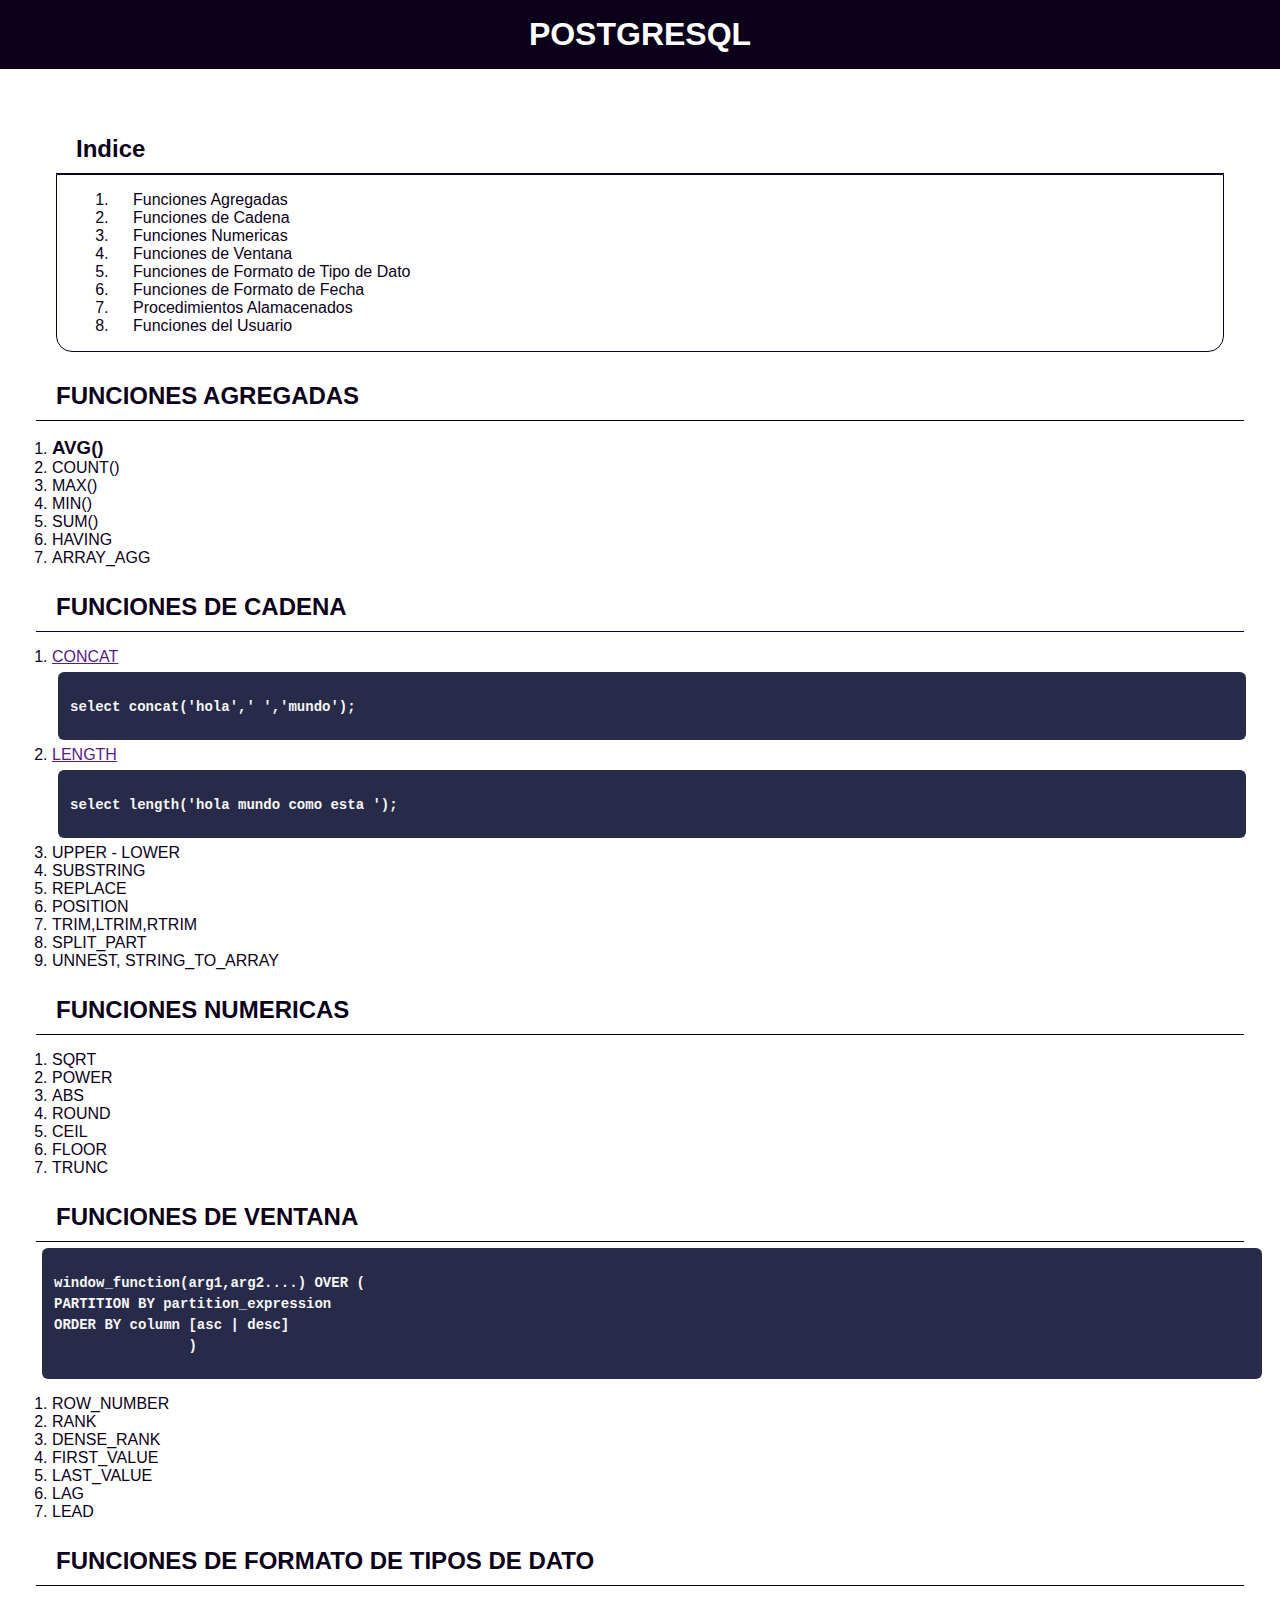
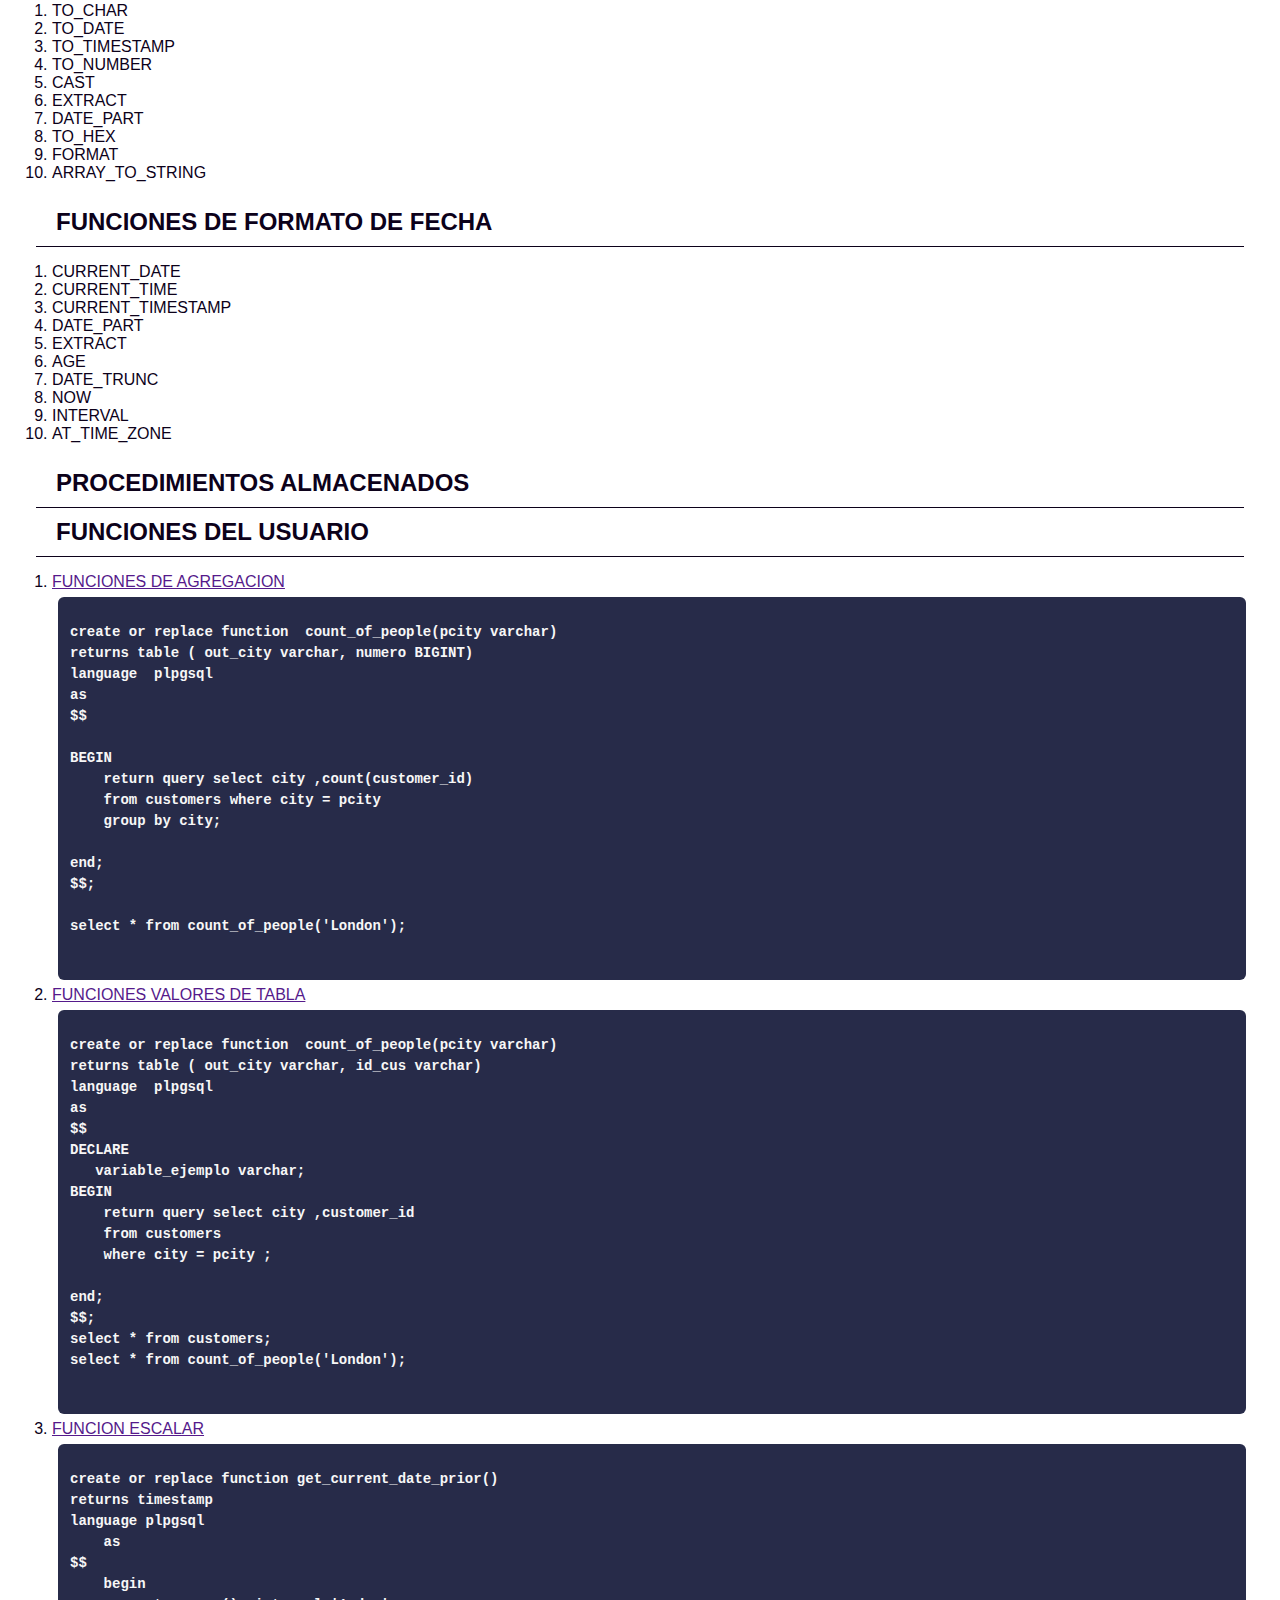
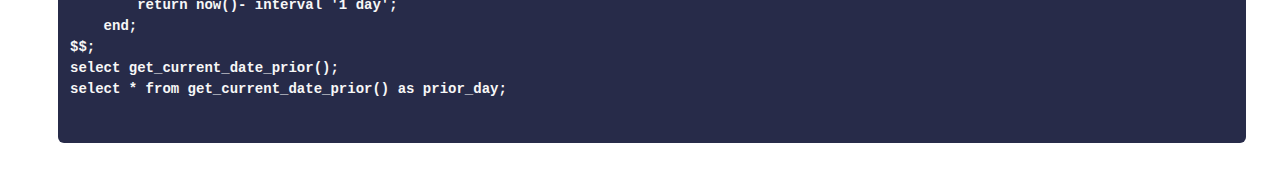
==== index.html @ 06e871d8 "First commit" ====
<!DOCTYPE html>
<html lang="en">
<head>
    <meta charset="UTF-8">
    <meta name="viewport" content="width=device-width, initial-scale=1.0">
    <title>PostgreSQL</title>
    <link rel="stylesheet" href="style.css">
</head>
<body>
    <header>
        <h1>POSTGRESQL</h1>

    </header>
    <main>
        <aside id="indice">
            <h2>Indice</h2>
            <div>
                <ol>
                    <li ><a href="#fa">Funciones Agregadas</a></li>
                    <li ><a href="#fc">Funciones de Cadena</a></li>
                    <li ><a href="#fn">Funciones Numericas</a></li>
                    <li ><a href="#fv">Funciones de Ventana</a></li>
                    <li ><a href="#fftd">Funciones de Formato de Tipo de Dato</a></li>
                    <li ><a href="#fff">Funciones de Formato de Fecha</a></li>
                    <li ><a href="#pa">Procedimientos Alamacenados</a></li>
                    <li ><a href="#fu">Funciones del Usuario</a></li>
                    
                </ol>
            </div>
           
        </aside>
        <section id="fa">
            <h2>FUNCIONES AGREGADAS</h2>
            <ol>
                <li>
                    <h3>AVG()</h3>


                </li>
                <li>COUNT()</li>
                <li>MAX()</li>
                <li>MIN()</li>
                <li>SUM()</li>
                <li>HAVING</li>
                <li>ARRAY_AGG</li>
            </ol>
        </section>
        <section id="fc">
            <h2>FUNCIONES DE CADENA</h2>

            <ol>
                <li>
                    <a href="">CONCAT</a>
                    <div class="div_code">
<pre class="code_edit">
<code>
select concat('hola',' ','mundo');
</code>
</pre>    
                    </div>
                </li>
                <li>
                    <a href="">LENGTH</a>
                    <div class="div_code">
<pre class="code_edit">
<code>
select length('hola mundo como esta ');
</code>
</pre>    
                    </div>
                </li>
                <li>UPPER - LOWER</li>
                <li>SUBSTRING</li>
                <li>REPLACE</li>
                <li>POSITION</li>
                <li>TRIM,LTRIM,RTRIM</li>
                <li>SPLIT_PART</li>
                <li>UNNEST, STRING_TO_ARRAY</li>
             
            </ol>
        </section>
        <section id="fn">
            <h2>FUNCIONES NUMERICAS</h2>
            <ol>
                <li>SQRT</li>
                <li>POWER</li>
                <li>ABS</li>
                <li>ROUND</li>
                <li>CEIL</li>
                <li>FLOOR</li>
                <li>TRUNC</li>
            </ol>

        </section>
    
        <section id="fv">
            <h2>FUNCIONES DE VENTANA</h2>
            <div class="div_code">
                <pre class="code_edit">
                <code>
window_function(arg1,arg2....) OVER (
PARTITION BY partition_expression
ORDER BY column [asc | desc]
                )</code>
                </pre>    
                </div>
           
            <ol>
                <li>ROW_NUMBER</li>
                <li>RANK</li>
                <li>DENSE_RANK</li>
                <li>FIRST_VALUE</li>
                <li>LAST_VALUE</li>
                <li>LAG</li>
                <li>LEAD</li>
            </ol>
        </section>
        <section id="fftd">
            <h2>FUNCIONES DE FORMATO DE TIPOS DE DATO</h2>
            <ol>
                <li>TO_CHAR</li>
                <li>TO_DATE</li>
                <li>TO_TIMESTAMP</li>
                <li>TO_NUMBER</li>
                <li>CAST</li>
                <li>EXTRACT</li>
                <li>DATE_PART</li>
                <li>TO_HEX</li>
                <li>FORMAT</li>
                <li>ARRAY_TO_STRING</li>
            </ol>
        </section>
        <section id="fff">
            <h2>FUNCIONES DE FORMATO DE FECHA</h2>
            <ol>
                <li>CURRENT_DATE</li>
                <li>CURRENT_TIME</li>
                <li>CURRENT_TIMESTAMP</li>
                <li>DATE_PART</li>
                <li>EXTRACT</li>
                <li>AGE</li>
                <li>DATE_TRUNC</li>
                <li>NOW</li>
                <li>INTERVAL</li>
                <li>AT_TIME_ZONE</li>
            </ol>
          
        </section>
        <section id="pa">
            <h2>PROCEDIMIENTOS ALMACENADOS</h2>
        </section>
        <section id="fu">
            <h2>FUNCIONES DEL USUARIO</h2>
            <ol>
                <li>
                    <a href="">FUNCIONES DE AGREGACION</a>
                    <div class="div_code">
                        <pre class="code_edit">
                        <code>
create or replace function  count_of_people(pcity varchar)
returns table ( out_city varchar, numero BIGINT)
language  plpgsql
as
$$

BEGIN
    return query select city ,count(customer_id) 
    from customers where city = pcity 
    group by city;

end;
$$;

select * from count_of_people('London');
                        </code>
                        </pre>    
                    </div>
                </li>
                <li><a href="">FUNCIONES VALORES DE TABLA</a>
                    <div class="div_code">
                        <pre class="code_edit">
                        <code>
create or replace function  count_of_people(pcity varchar)
returns table ( out_city varchar, id_cus varchar)
language  plpgsql
as
$$
DECLARE
   variable_ejemplo varchar;
BEGIN
    return query select city ,customer_id 
    from customers 
    where city = pcity ;

end;
$$;
select * from customers;
select * from count_of_people('London');                        
                        </code>
                        </pre>    
                    </div>
                </li>
                <li>
                    <a href="">FUNCION ESCALAR</a>
                    <div class="div_code">
                        <pre class="code_edit">
                        <code>
create or replace function get_current_date_prior()
returns timestamp
language plpgsql
    as
$$
    begin
        return now()- interval '1 day';
    end;
$$;
select get_current_date_prior();
select * from get_current_date_prior() as prior_day;
                        </code>
                        </pre>    
                    </div>
                </li>
            </ol>
          
        </section>
    </main>
    <footer>
        <p>Autor : Karen Choquecallata Mancilla</p>
    </footer>
</body>

</html>
---- style.css ----
*{
    margin: 0;
    padding: 0;
}
body{
    
    color: white;
    font-family:'Segoe UI', Tahoma, Geneva, Verdana, sans-serif
}
header{
    background-color: rgb(12, 1, 26);
    color: white;
    padding: 16px;
    text-align: center;
}
aside{
    margin: 20px;
}
aside div {
    border: 1px solid  rgb(12, 1, 26);
    padding-left: 40px;
    border-radius: 0 0 16px 16px;
}
aside a{
    color:  rgb(12, 1, 26);
    margin-left: 20px;
    text-decoration: none;
}
main{
   
    margin: 20px;
    padding: 16px;
}

h2{
    padding: 10px;
    padding-left: 20px;
    border-bottom: 1px solid rgb(12, 1, 26);
    /* border-radius: 12px; */
    color:  rgb(12, 1, 26);
}
ol{
    margin: 16px;
    color:  rgb(12, 1, 26);
}

.div_code{
    text-align: left;
    margin: 6px;
    /* background-color: white;
    color: black;
    border: 1px solid gray;
    border-radius: 16px;
    padding: 16px;
    margin: 8px; */
    /* text-align: center; */
}
.code_edit{
    display: block; 
	padding: 3px 12px ; 
	font-size: 14px; 
	line-height: 20px;
	width: 100%;
	background-color: #272b49;
    border-radius: 6px;
	font-family: arial;
	color: #f7f7f7;
	font-weight: bold;
}
code{
    text-align: left;
   
}
footer{
    margin: 20px;
    text-align: right;
}
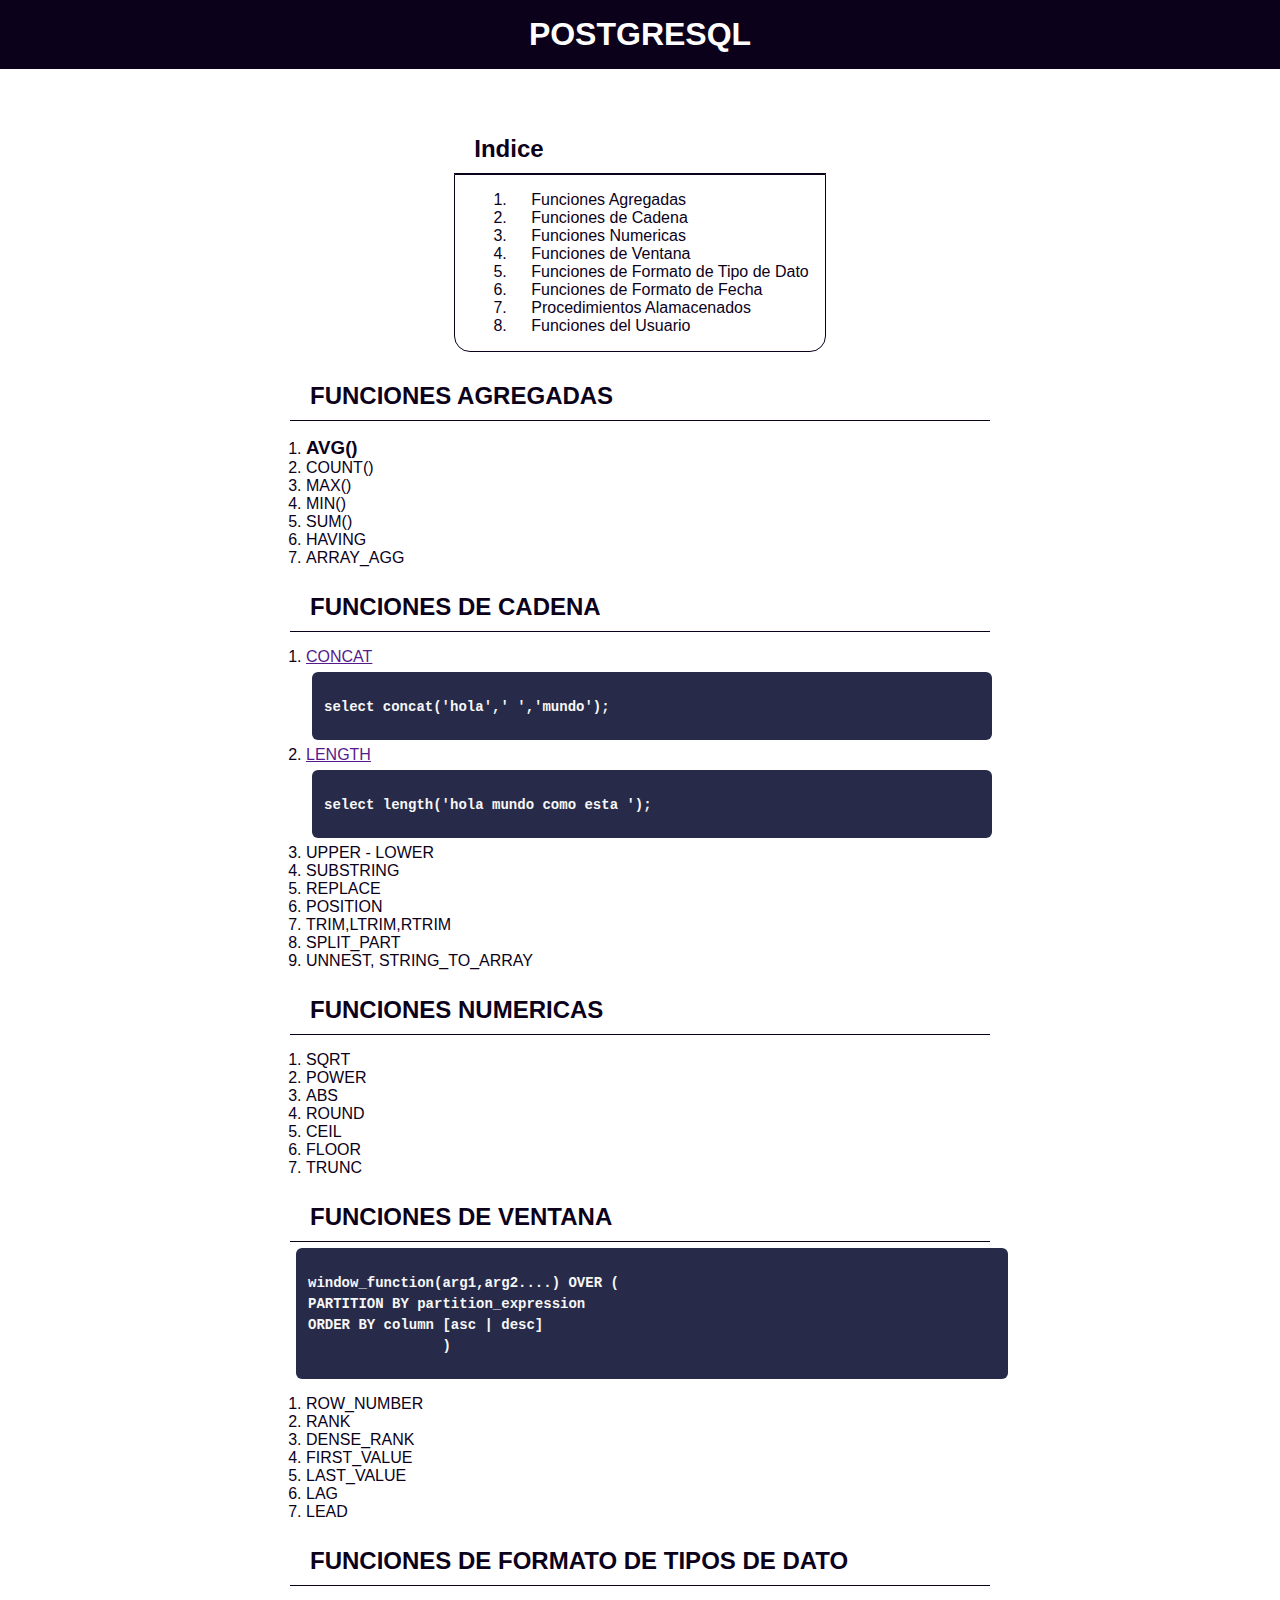
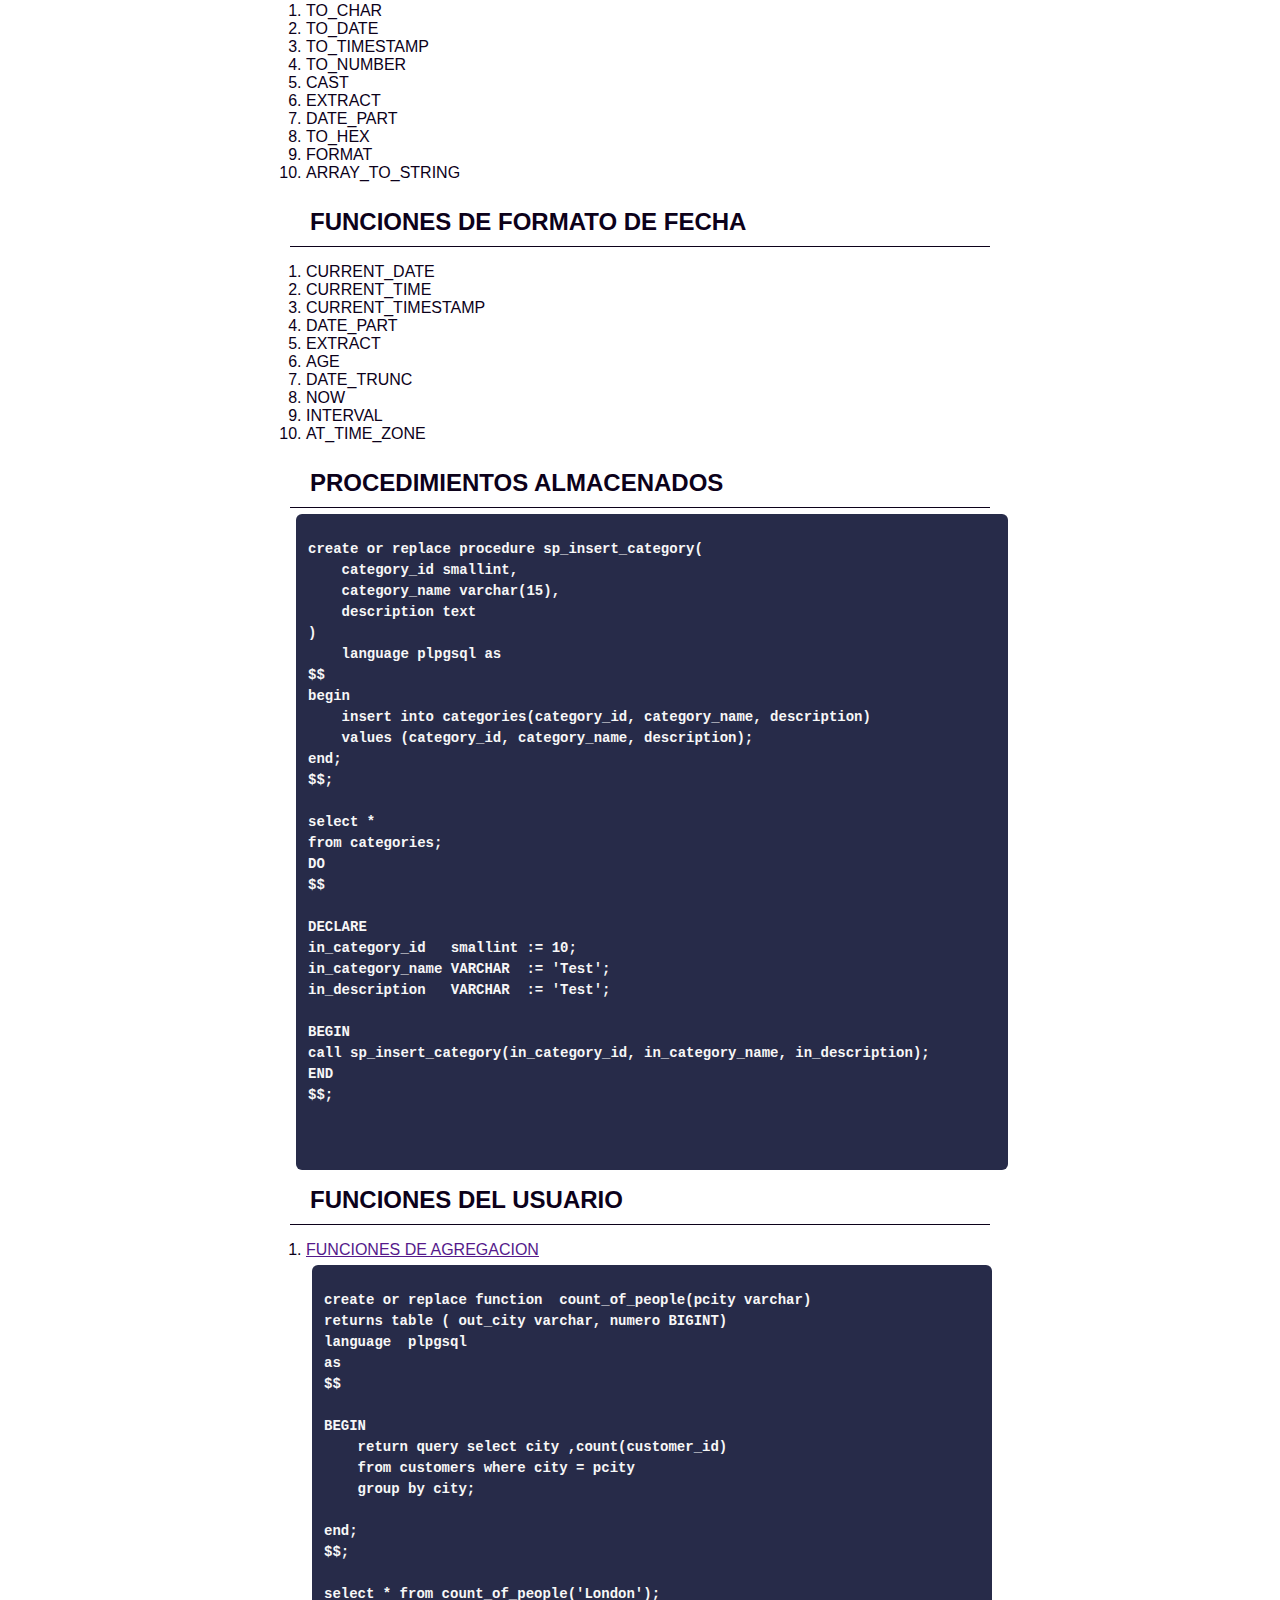
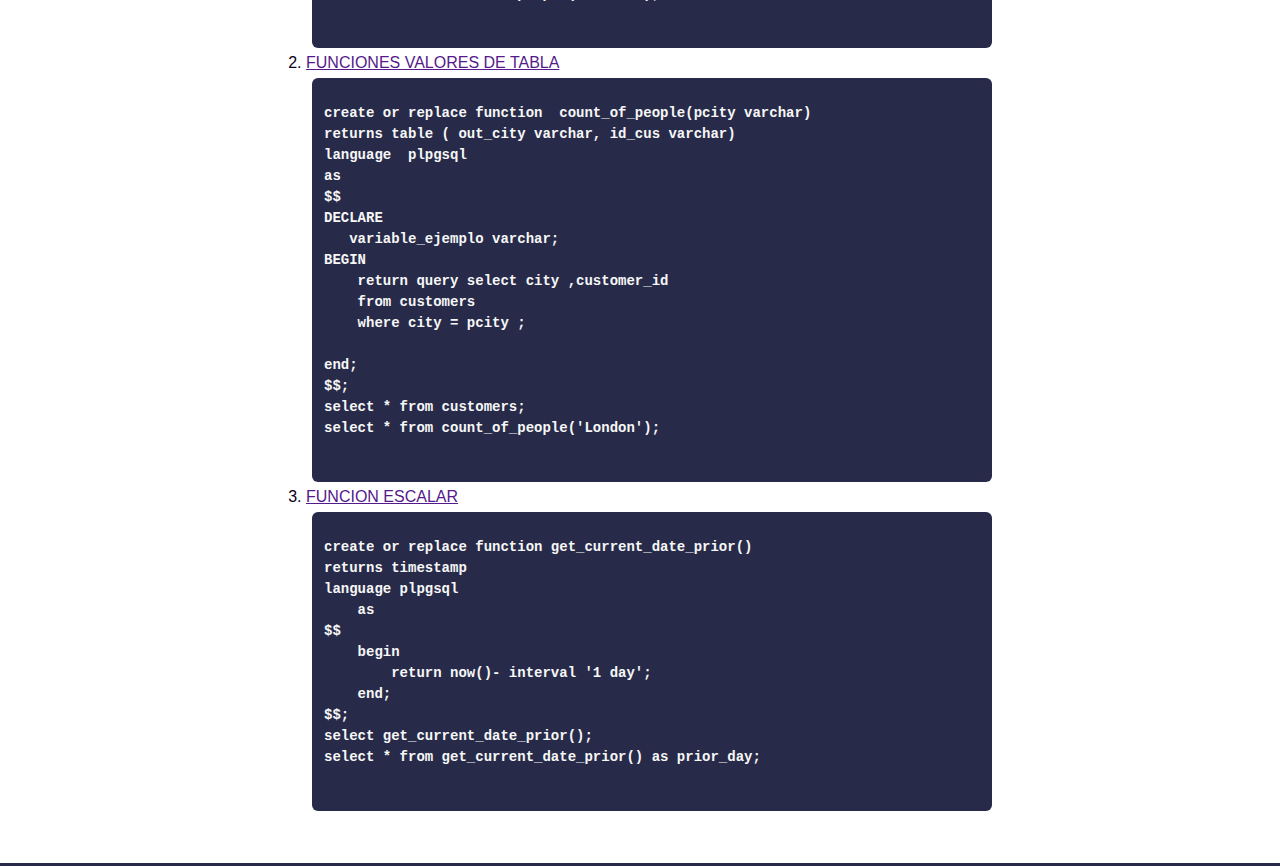
==== commit 716e826f: "Alinear items" ====
--- a/index.html
+++ b/index.html
@@ -148,6 +148,40 @@
         </section>
         <section id="pa">
             <h2>PROCEDIMIENTOS ALMACENADOS</h2>
+            <div class="div_code">
+                <pre class="code_edit">
+                <code>
+create or replace procedure sp_insert_category(
+    category_id smallint,
+    category_name varchar(15),
+    description text
+)
+    language plpgsql as
+$$
+begin
+    insert into categories(category_id, category_name, description)
+    values (category_id, category_name, description);
+end;
+$$;
+
+select *
+from categories;
+DO
+$$
+
+DECLARE
+in_category_id   smallint := 10;
+in_category_name VARCHAR  := 'Test';
+in_description   VARCHAR  := 'Test';
+
+BEGIN
+call sp_insert_category(in_category_id, in_category_name, in_description);
+END 
+$$;
+                    
+                </code>
+                </pre>    
+                </div>
         </section>
         <section id="fu">
             <h2>FUNCIONES DEL USUARIO</h2>
@@ -225,7 +259,7 @@
         </section>
     </main>
     <footer>
-        <p>Autor : Karen Choquecallata Mancilla</p>
+        <p>Autor : KACH</p>
     </footer>
 </body>
 
--- a/style.css
+++ b/style.css
@@ -30,8 +30,14 @@
    
     margin: 20px;
     padding: 16px;
+    display: flex;
+    flex-direction: column ;
+    align-items: center;
 }
-
+section{
+    width: 100%;
+    max-width:700px ;
+}
 h2{
     padding: 10px;
     padding-left: 20px;
@@ -72,6 +78,11 @@
    
 }
 footer{
-    margin: 20px;
-    text-align: right;
+ 
+    
+    background-color: #272b49;
+    margin: 0px;
+    padding: 10px;
+    height: 70px;
+    text-align: center;
 }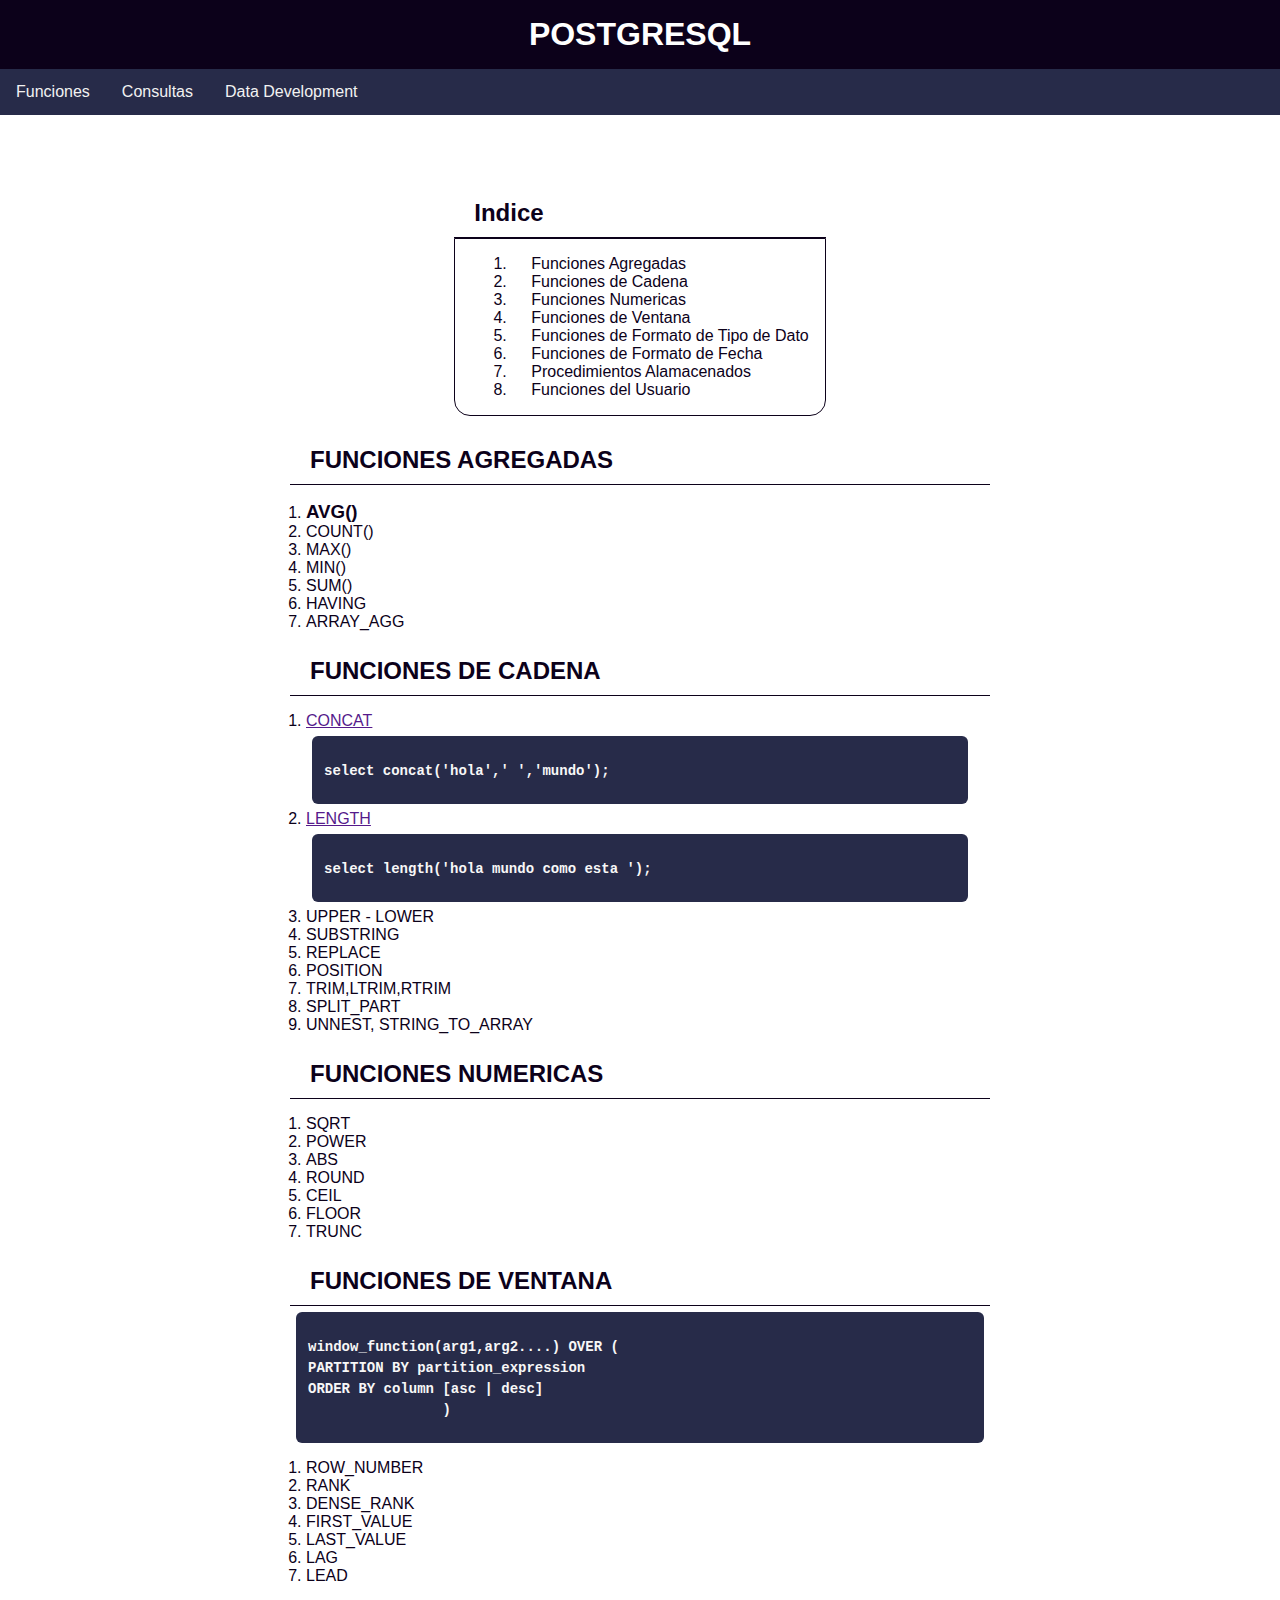
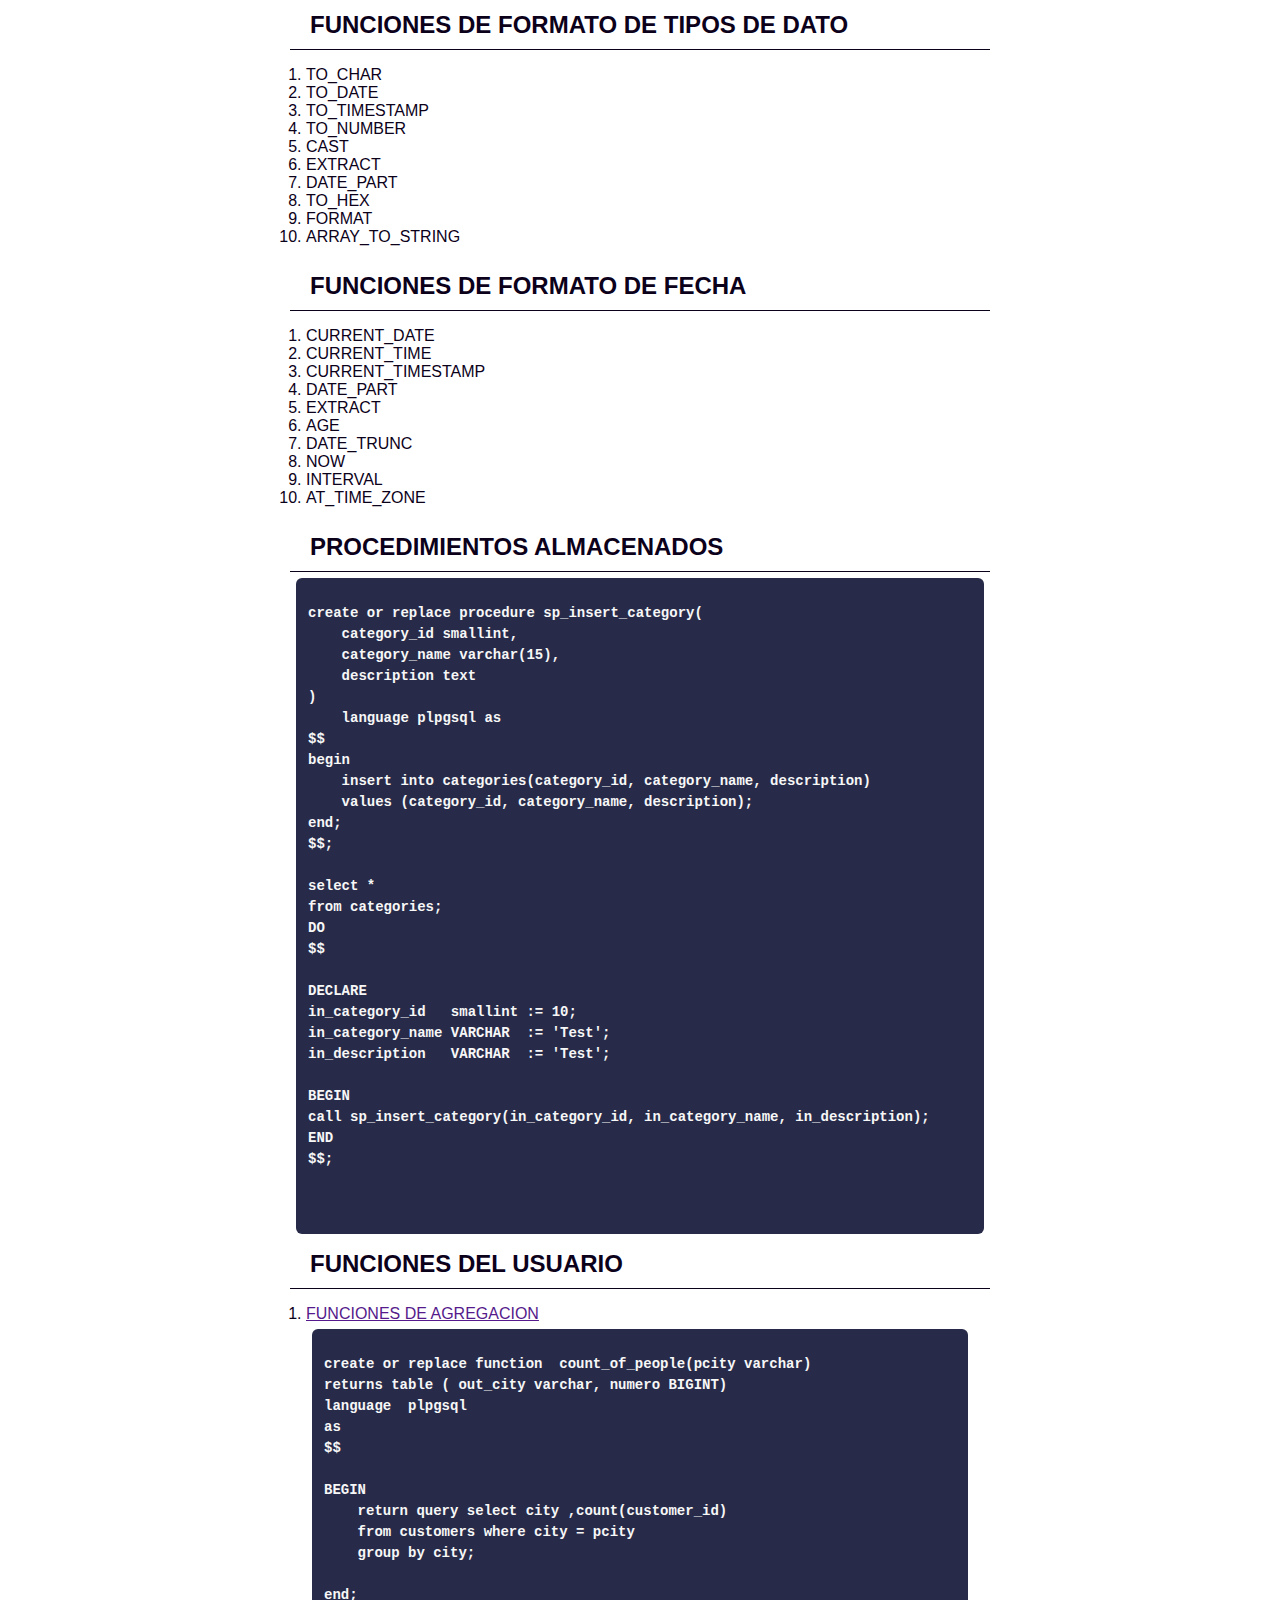
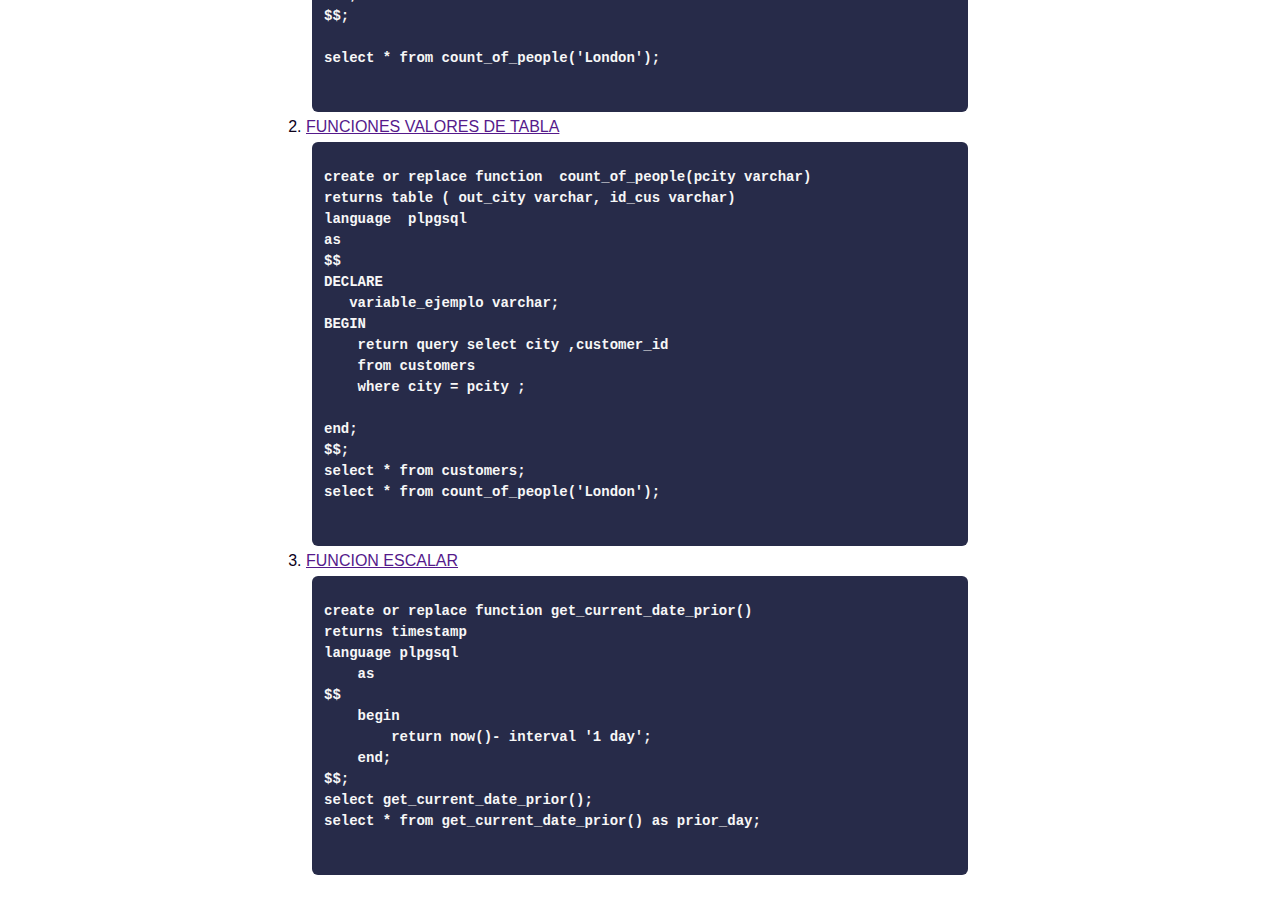
==== commit 3701619c: "add a menu" ====
--- a/index.html
+++ b/index.html
@@ -9,9 +9,14 @@
 <body>
     <header>
         <h1>POSTGRESQL</h1>
-
     </header>
+    <nav class="container_menu padre">
+       <a href="">Funciones</a>
+       <a href="./Pages/Querys.html">Consultas </a>
+       <a href="">Data Development</a>
+    </nav>
     <main>
+        <div>Menu</div>
         <aside id="indice">
             <h2>Indice</h2>
             <div>
--- a/style.css
+++ b/style.css
@@ -1,6 +1,7 @@
 *{
     margin: 0;
     padding: 0;
+    box-sizing: border-box;
 }
 body{
     
@@ -12,6 +13,18 @@
     color: white;
     padding: 16px;
     text-align: center;
+}
+.container_menu{
+    overflow: hidden;
+    background-color: #272b49;
+}
+.container_menu a {
+    float: left;
+    display: block; 
+    color: #f2f2f2;
+    text-align: center;
+    padding: 14px 16px;
+    text-decoration: none;
 }
 aside{
     margin: 20px;
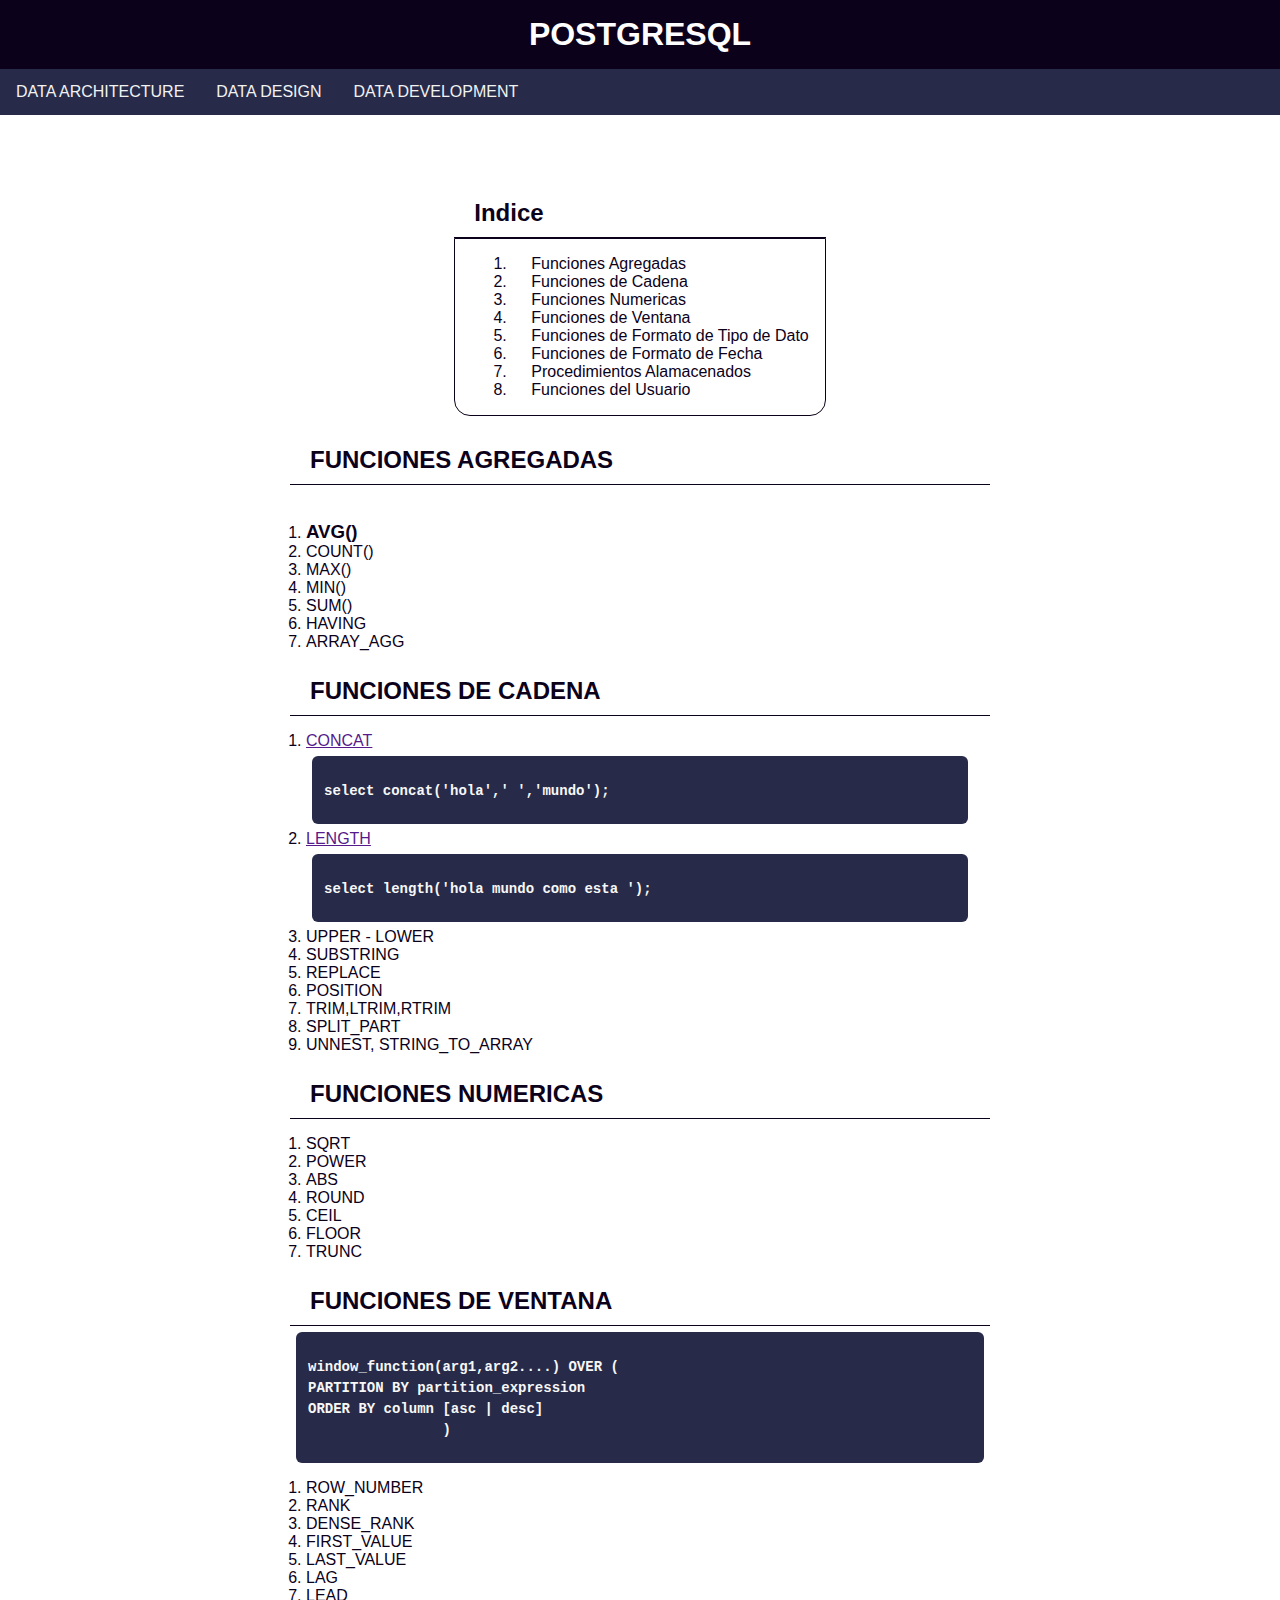
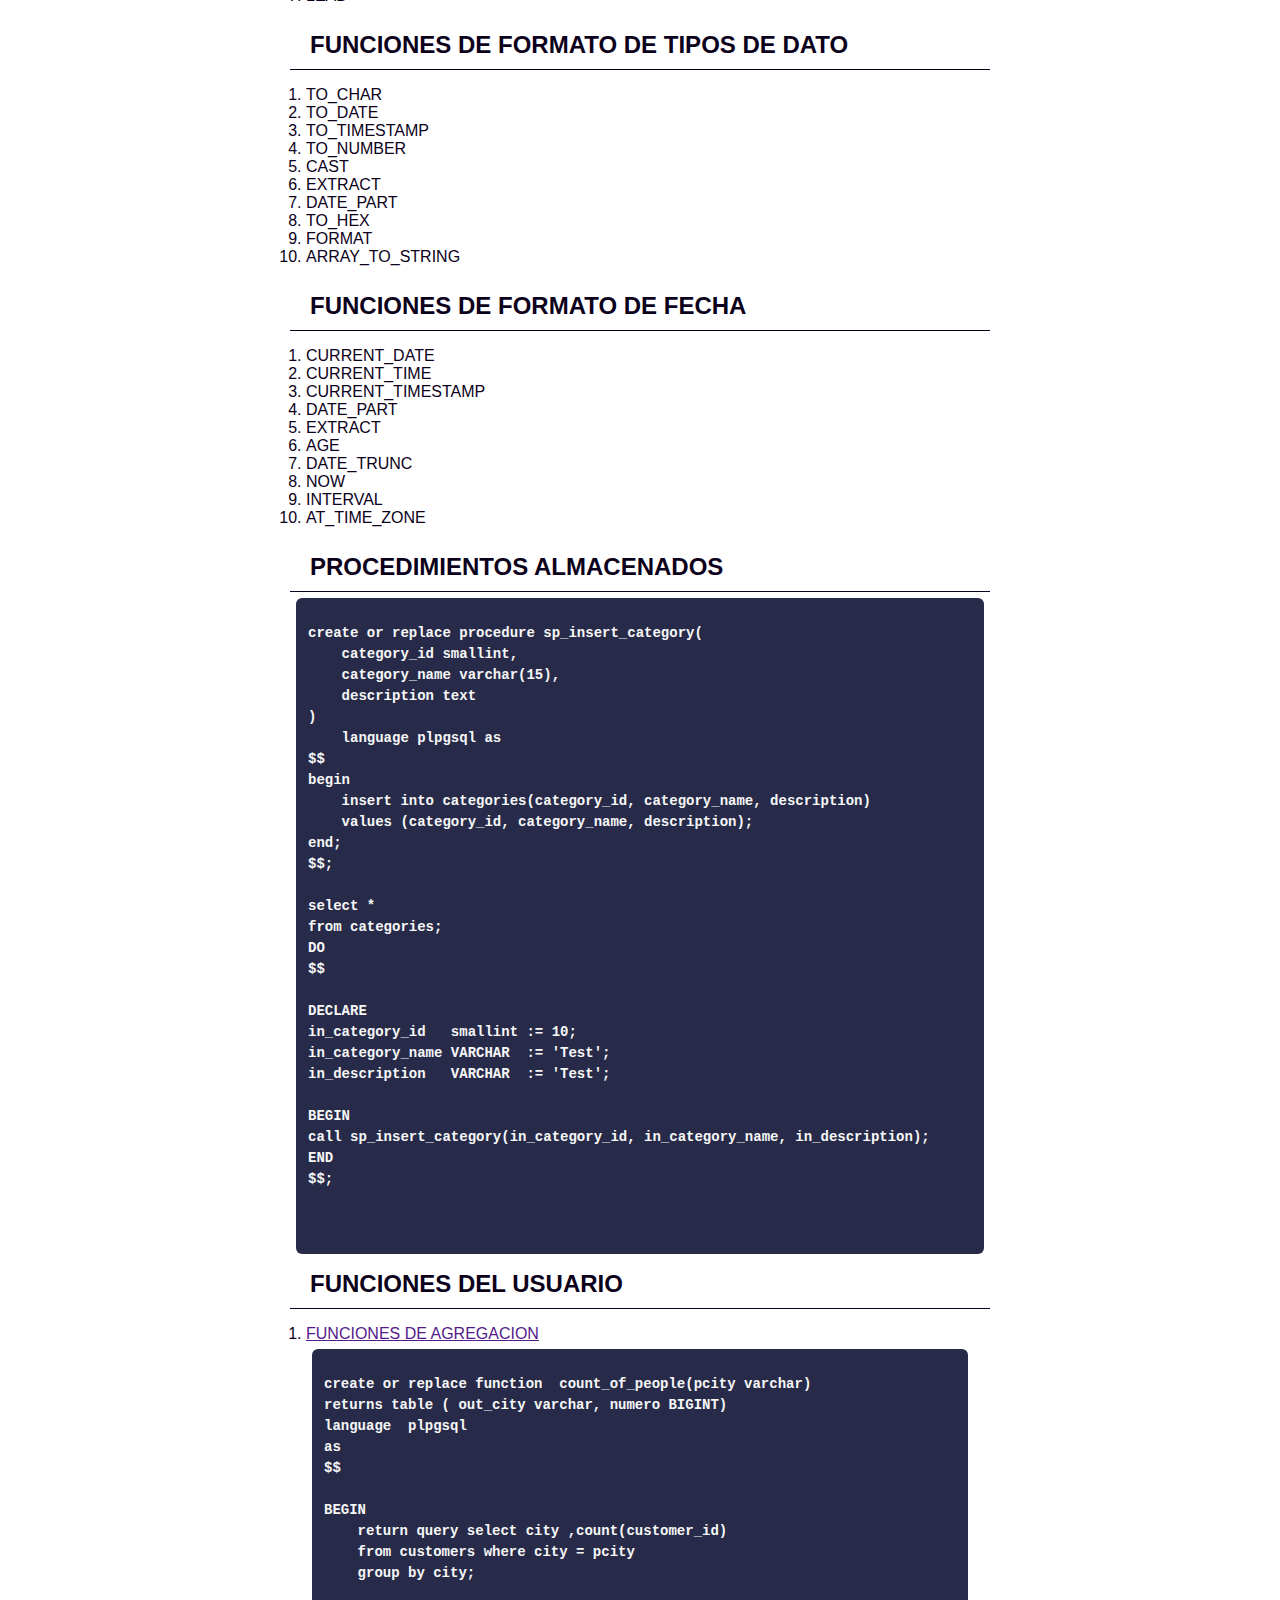
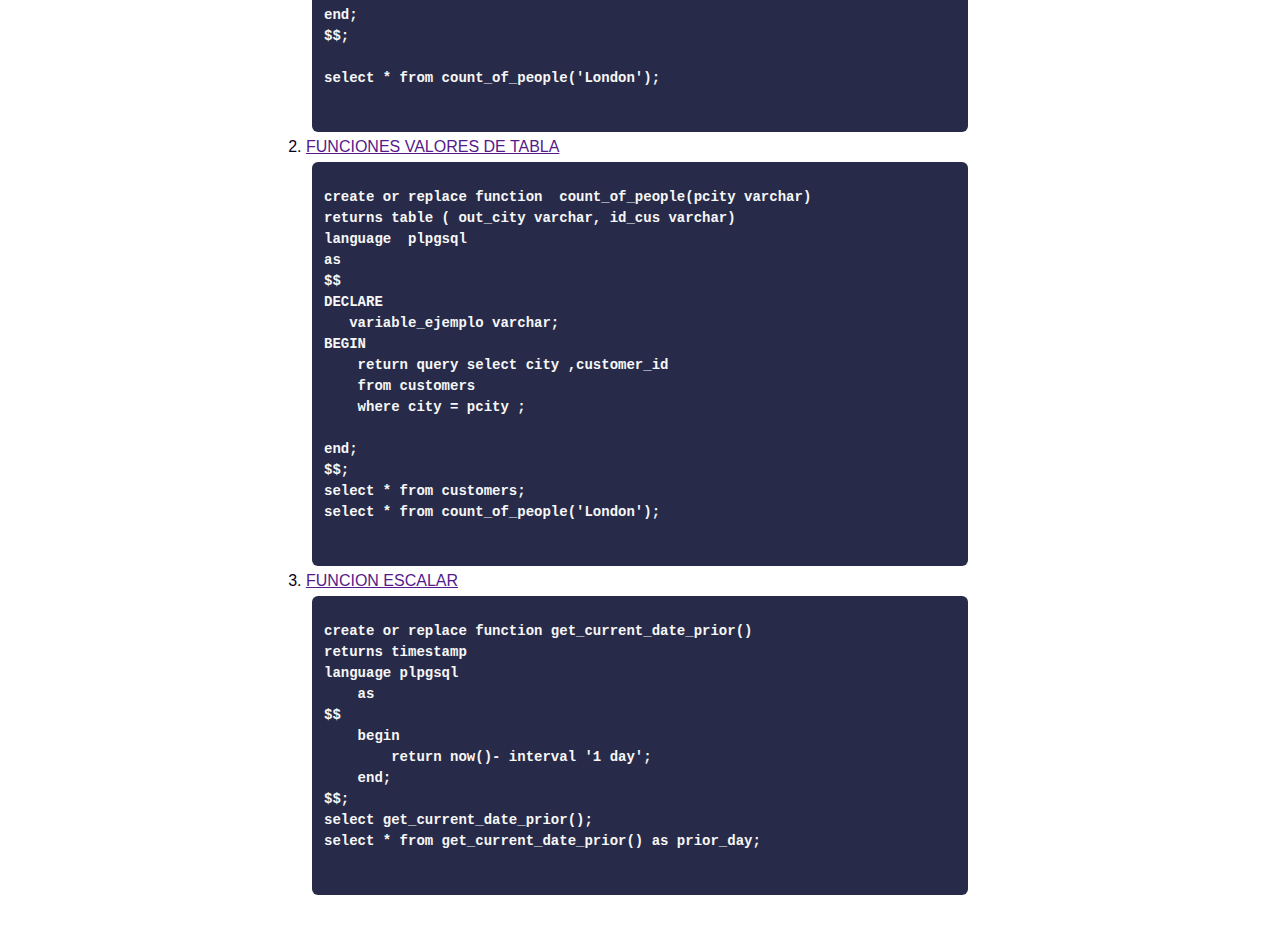
==== commit 6284df25: "mas contenido" ====
--- a/index.html
+++ b/index.html
@@ -11,9 +11,10 @@
         <h1>POSTGRESQL</h1>
     </header>
     <nav class="container_menu padre">
-       <a href="">Funciones</a>
-       <a href="./Pages/Querys.html">Consultas </a>
-       <a href="">Data Development</a>
+       <a href="./Pages/DataArchitecture.html">DATA ARCHITECTURE</a>
+       <a href="">DATA DESIGN</a>
+       <a href="./Pages/DataDevelopment.html">DATA DEVELOPMENT</a>
+      
     </nav>
     <main>
         <div>Menu</div>
--- a/style.css
+++ b/style.css
@@ -58,6 +58,10 @@
     /* border-radius: 12px; */
     color:  rgb(12, 1, 26);
 }
+h3{
+    color:  rgb(12, 1, 26);
+    padding-top: 20px;
+}
 ol{
     margin: 16px;
     color:  rgb(12, 1, 26);
@@ -98,4 +102,19 @@
     padding: 10px;
     height: 70px;
     text-align: center;
+}
+
+.imagen{
+    display: flex;
+    justify-content: center;
+    padding: 10px;
+    
+}
+.imagen img{
+    width: 600px;
+    height:auto;
+}
+
+.conjunto{
+
 }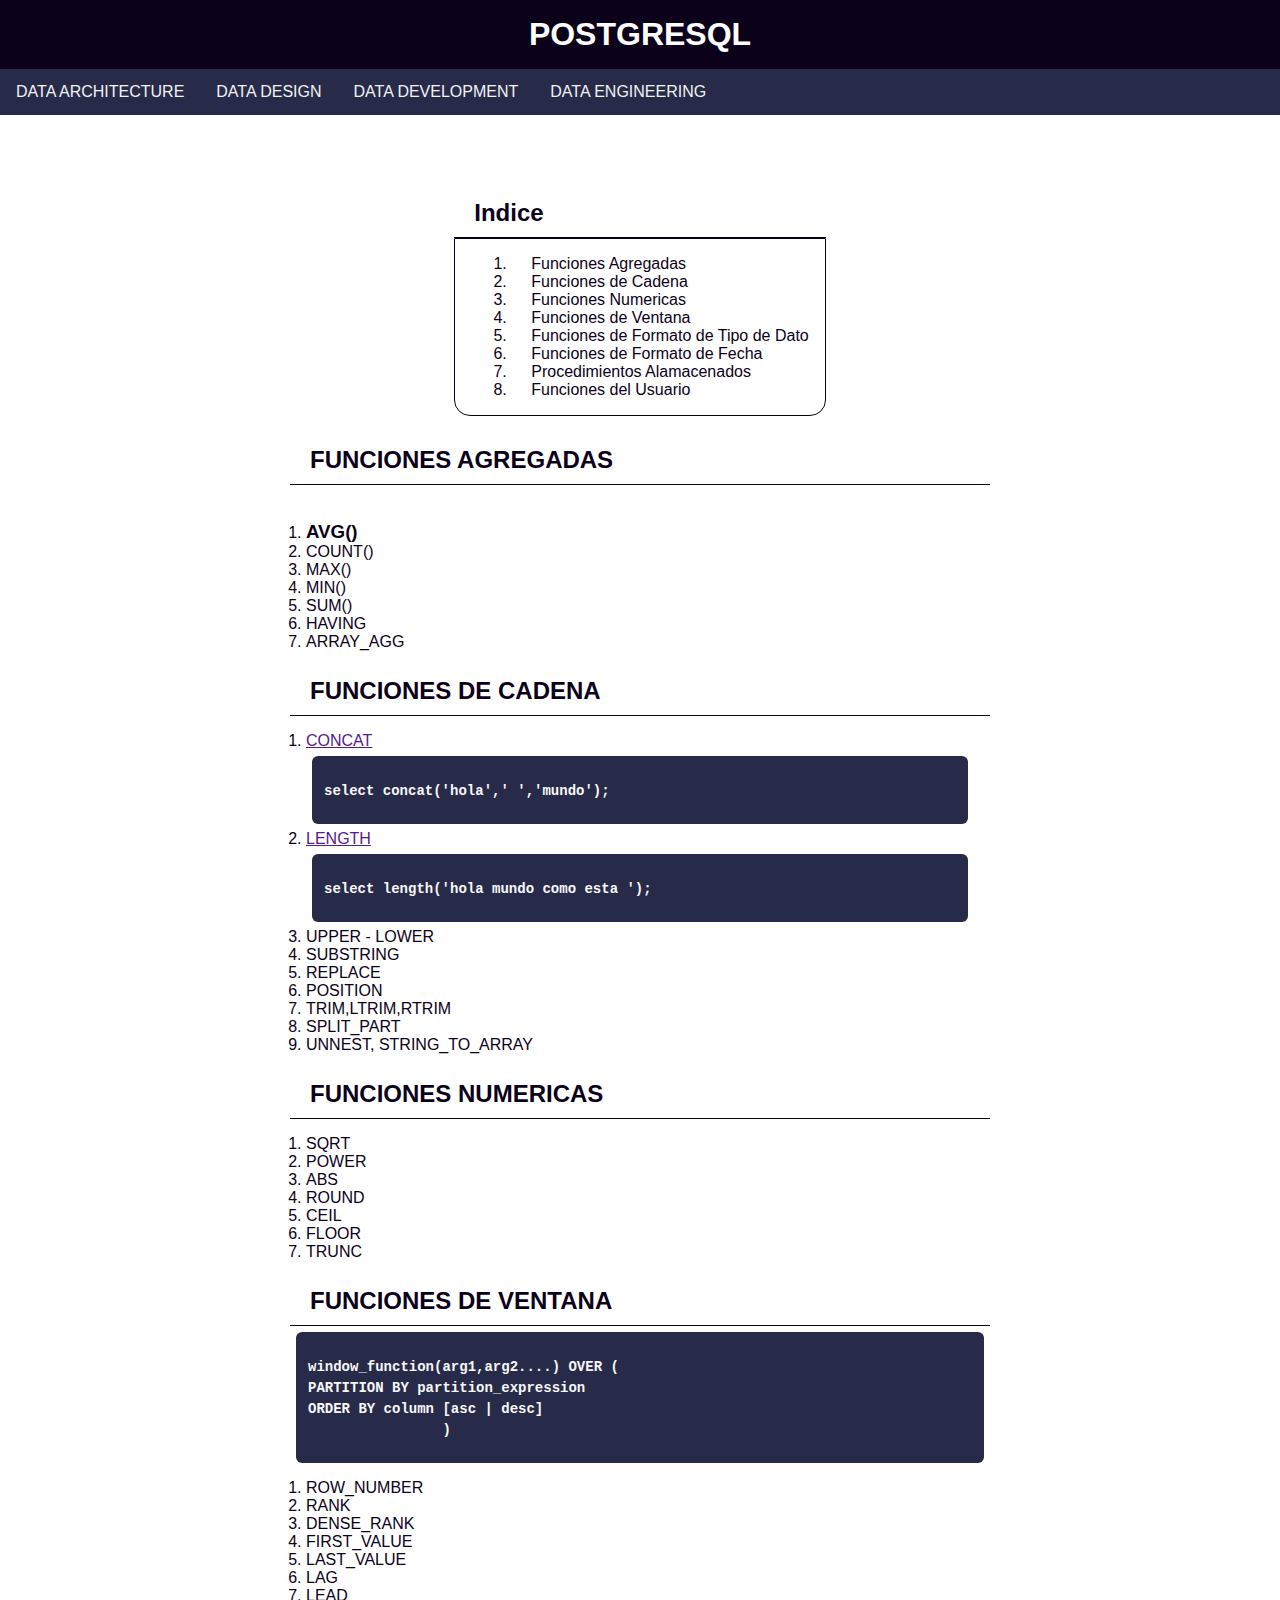
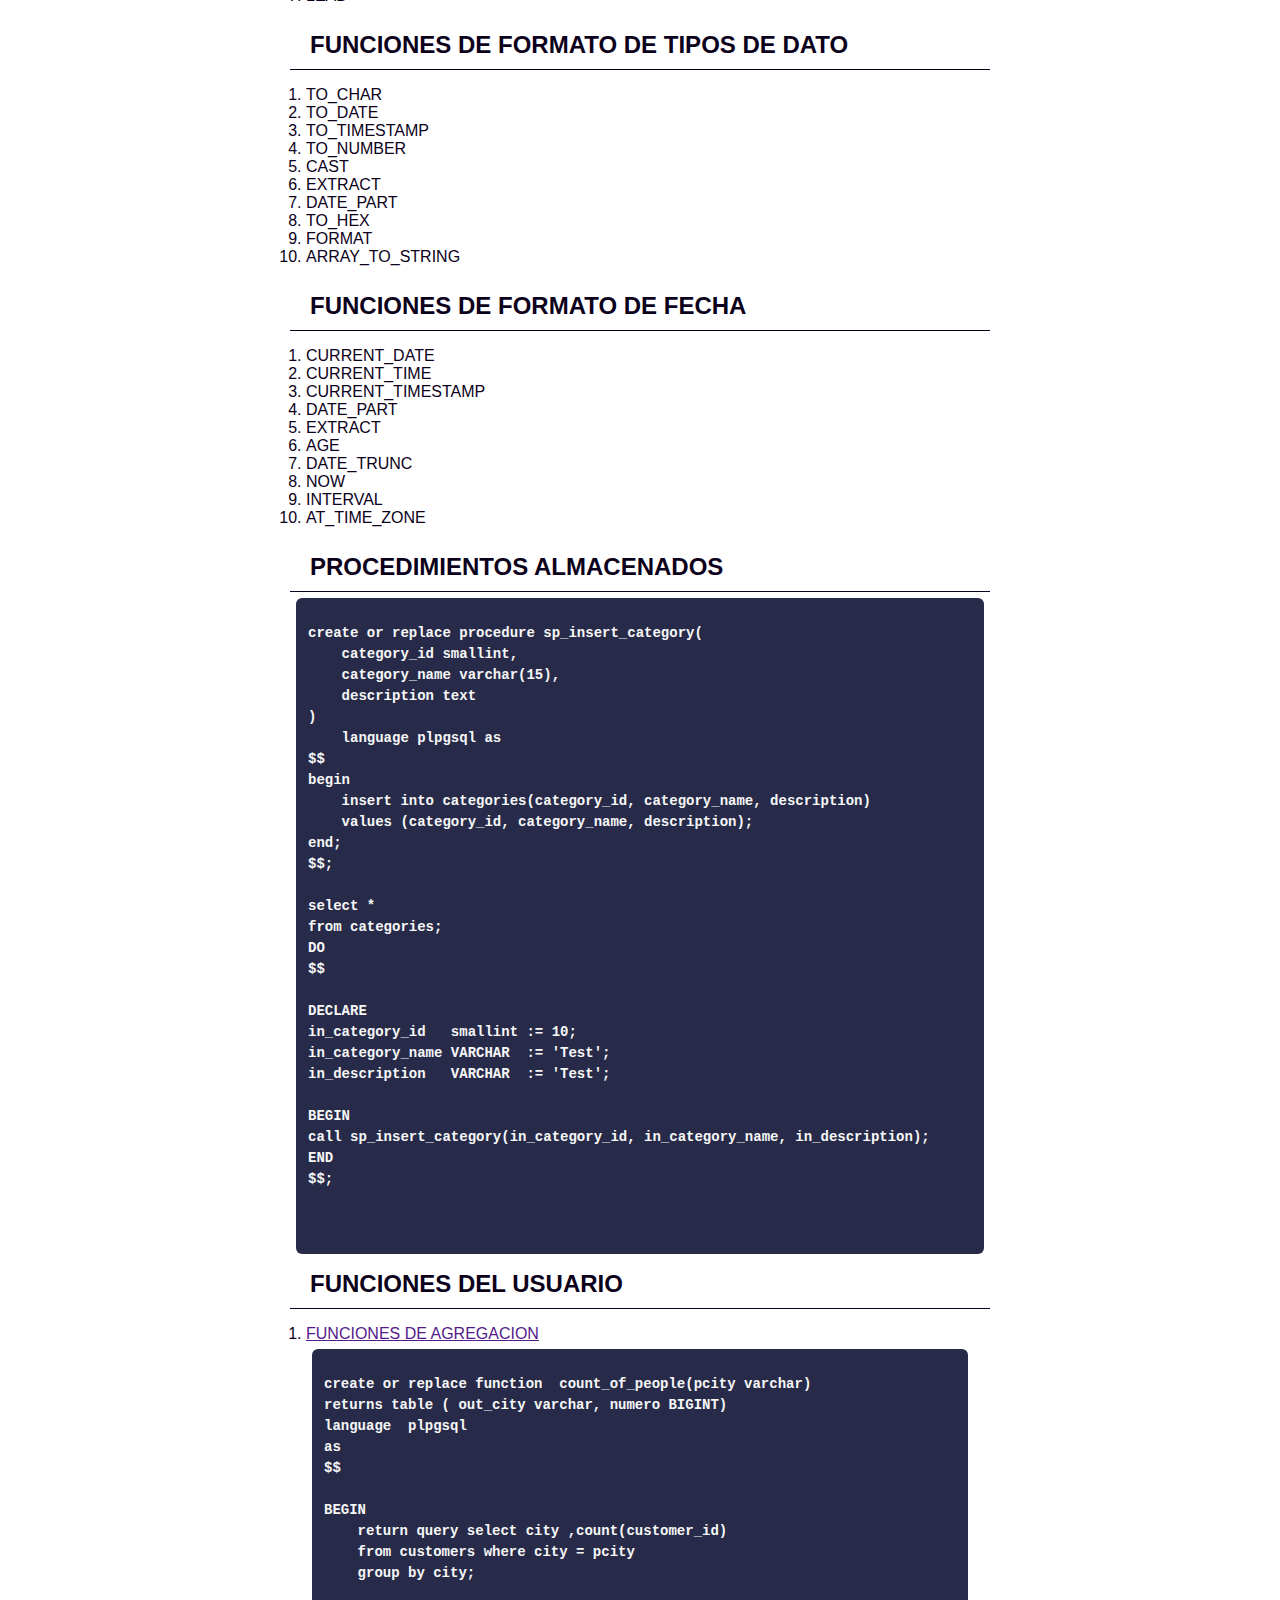
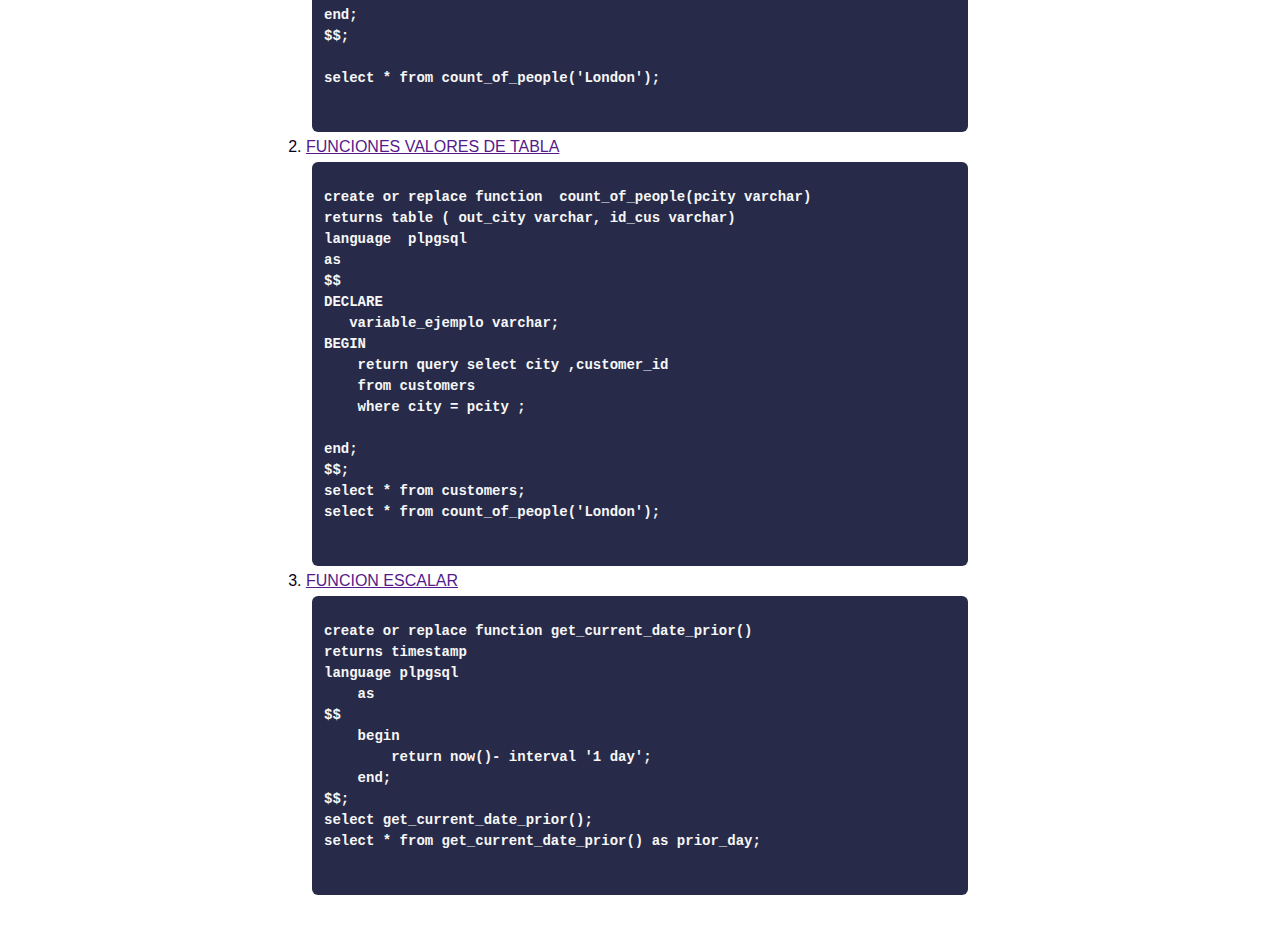
==== commit 22e989c9: "Mas resumen" ====
--- a/index.html
+++ b/index.html
@@ -12,8 +12,9 @@
     </header>
     <nav class="container_menu padre">
        <a href="./Pages/DataArchitecture.html">DATA ARCHITECTURE</a>
-       <a href="">DATA DESIGN</a>
+       <a href="./Pages/DataDesign.html">DATA DESIGN</a>
        <a href="./Pages/DataDevelopment.html">DATA DEVELOPMENT</a>
+       <a href="./Pages/DataEngineering.html">DATA ENGINEERING</a>
       
     </nav>
     <main>
--- a/style.css
+++ b/style.css
@@ -66,6 +66,9 @@
     margin: 16px;
     color:  rgb(12, 1, 26);
 }
+p{
+    color: black;
+}
 
 .div_code{
     text-align: left;
